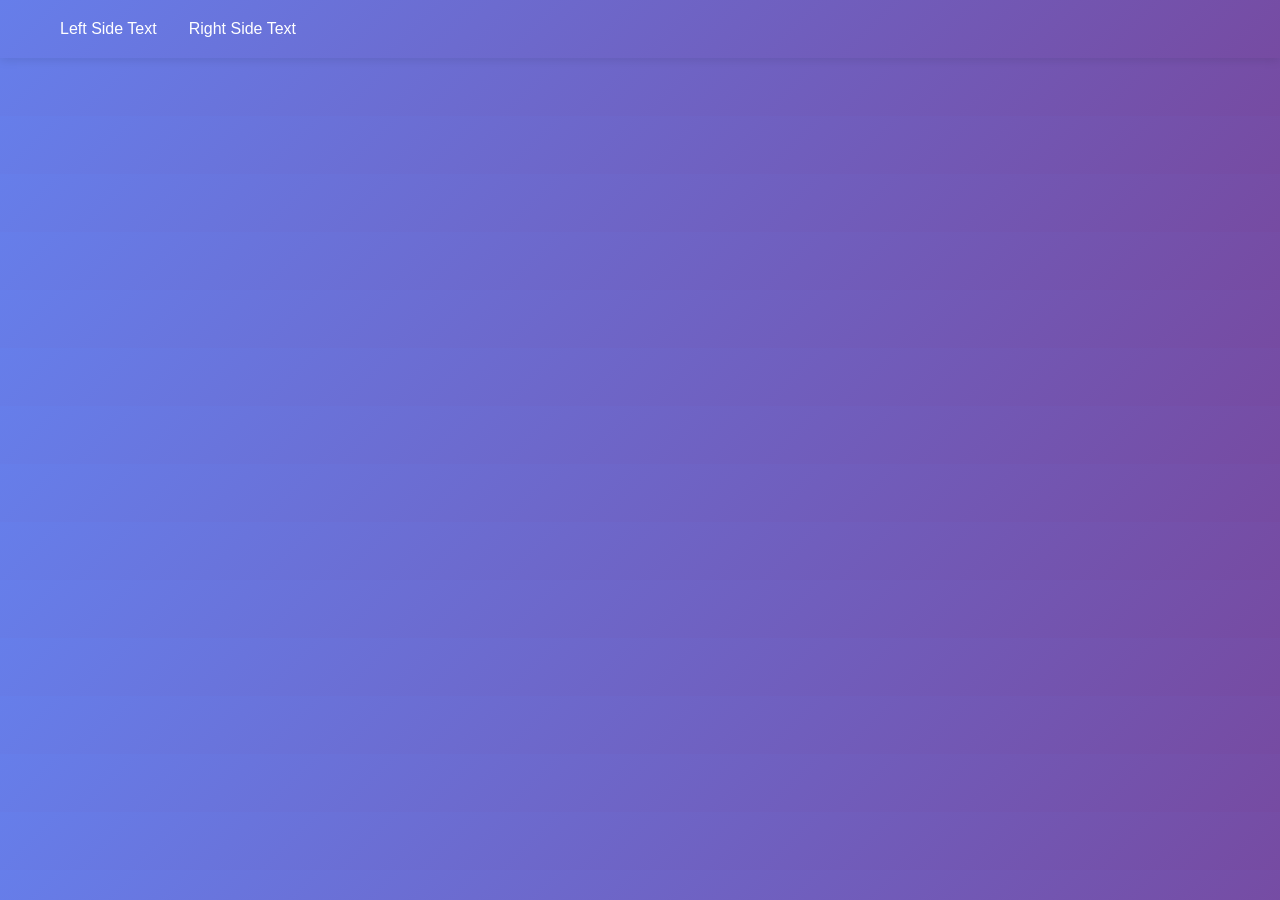
==== TypeRacer/index.html @ dba8a375 "initial commit" ====
<!doctype html>
<html>
    <head>
    <link rel="stylesheet" href="style.css">
    <title>MiniTypeRacer</title> 
    </head>
    <body>
        <nav class="navbar">
        <div class="container">
            <ul class="nav-links">
                <li><a class="leftText" id="leftText">Left Side Text</a></li>
                <li><a class="rightText" id="rightText">Right Side Text</a></li>
            </ul>
        </div>
        </nav>
        <p id="quote" class="quote"></p>
        
        <script src="script.js"></script>
    </body>
</html>
---- TypeRacer/style.css ----
* {
    margin: 0;
    padding: 0;
    box-sizing: border-box;
}

body {
    font-family: 'Segoe UI', Tahoma, Geneva, Verdana, sans-serif;
    line-height: 1.6;
    color: #333;
}

.container {
    max-width: 1200px;
    margin: 0 auto;
    padding: 0 20px;
}

.navbar {
    background: linear-gradient(135deg, #667eea 0%, #764ba2 100%);
    color: white;
    padding: 1rem 0;
    position: sticky;
    top: 0;
    z-index: 1000;
    box-shadow: 0 2px 10px rgba(0,0,0,0.1);
}

.navbar .container {
    display: flex;
    justify-content: space-between;
    align-items: center;
}

.logo {
    font-size: 1.5rem;
    font-weight: bold;
}

.nav-links {
    display: flex;
    list-style: none;
    gap: 2rem;
}

.nav-links a {
    color: white;
    background-color: transparent;
    border: none;
    text-decoration: none;
    transition: opacity 0.3s;
}

.nav-links a:hover {
    opacity: 0.8;
}

body{
    background: linear-gradient(135deg, #667eea 0%, #764ba2 100%);
}
.quote{
    position: fixed;
    top: 50%;
    left: 50%;
    font-size:32pt;

    transform: translate(-50%,-50%);
    color: black;
    border: none;
    cursor: pointer;
    z-index: 1000;
}

.correct {
  background-color: green;
}
.incorrect {
  background-color: red;
}
.current {
  text-decoration: underline;
}
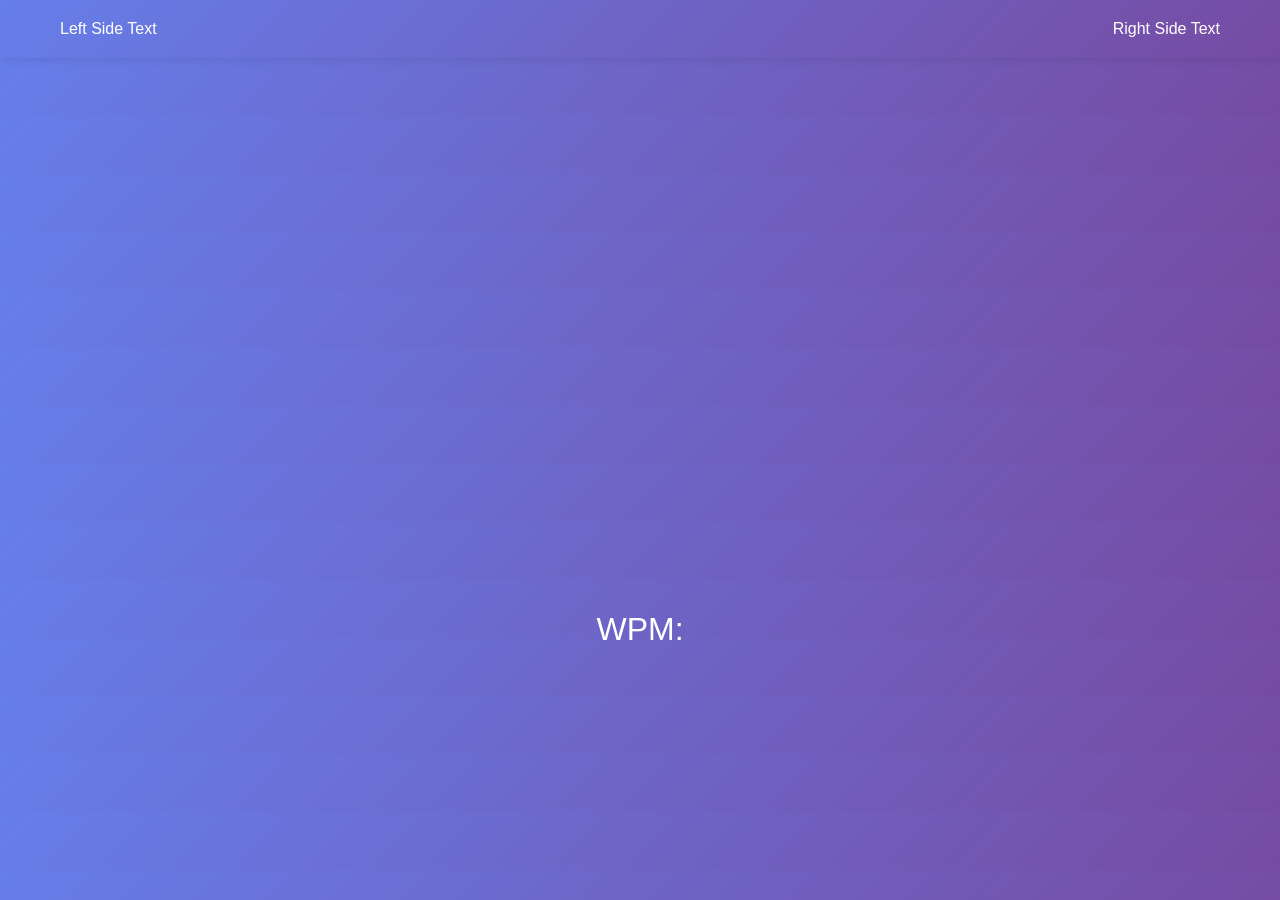
==== commit 1d2a831a: "WPM implemented" ====
--- a/TypeRacer/index.html
+++ b/TypeRacer/index.html
@@ -14,6 +14,7 @@
         </div>
         </nav>
         <p id="quote" class="quote"></p>
+        <p id="elapsedTime" class="elapsedTime">WPM: </p>
         
         <script src="script.js"></script>
     </body>
--- a/TypeRacer/style.css
+++ b/TypeRacer/style.css
@@ -41,7 +41,8 @@
 .nav-links {
     display: flex;
     list-style: none;
-    gap: 2rem;
+    width: 100%;
+    justify-content: space-between;
 }
 
 .nav-links a {
@@ -71,7 +72,15 @@
     cursor: pointer;
     z-index: 1000;
 }
+.elapsedTime{
+    position: fixed;
+    top: 70%;
+    left: 50%;
+    font-size: 24pt;
+    transform: translate(-50%,-50%);
+    color: white;
 
+}
 .correct {
   background-color: green;
 }
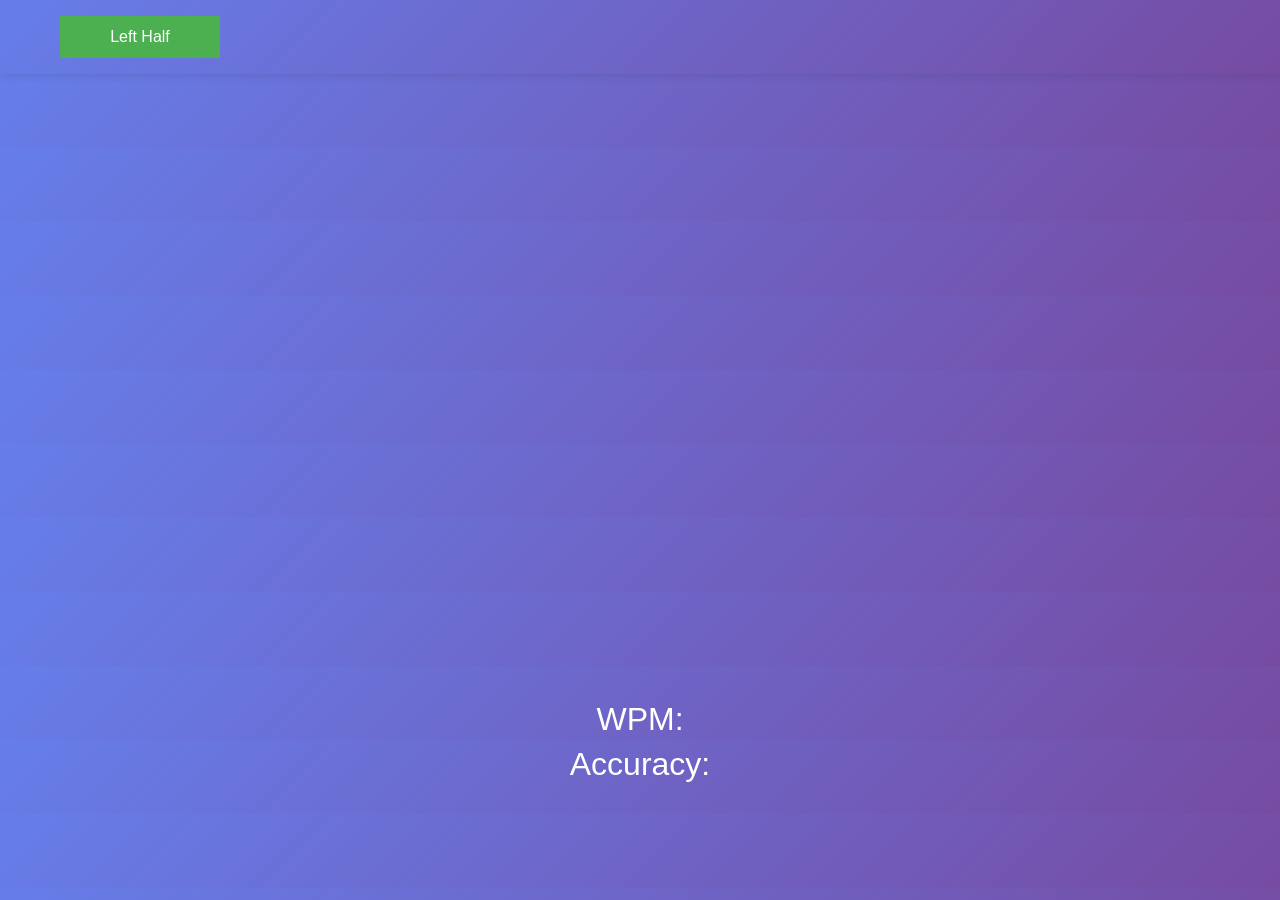
==== commit 403f5f64: "implemented side dropdown and full kb mode" ====
--- a/TypeRacer/index.html
+++ b/TypeRacer/index.html
@@ -3,19 +3,52 @@
     <head>
     <link rel="stylesheet" href="style.css">
     <title>MiniTypeRacer</title> 
+    <meta name="viewport" content="width=device-width, initial-scale=1.0">
     </head>
     <body>
         <nav class="navbar">
         <div class="container">
+            <!--
             <ul class="nav-links">
-                <li><a class="leftText" id="leftText">Left Side Text</a></li>
+                <li><a class="leftText" id="leftText">Left Side Text</a></li> 
                 <li><a class="rightText" id="rightText">Right Side Text</a></li>
+                <div class="dropdown">
+                    <button class="dropbtn" id="dropdown-btn">Left Half</button>
+                    <div class="dropdown-content" id="dropdown-menu">
+                        <a class="leftText" id="leftText">Left Side Typing</a>
+                        <a class="rightText" id="rightText">Right Side Typing</a>
+                    </div>
+                </div>
+            </ul>
+            <ul class="nav-links">
+                <div class="dropdown">
+                    <button class="dropbtn" id="dropdown-btn">Left Half</button>
+                    <div class="dropdown-content" id="dropdown-menu">
+                        <a class="leftText" id="leftText">Left Side Typing</a>
+                        <a class="rightText" id="rightText">Right Side Typing</a>
+                    </div>
+                </div>
+            </ul> -->
+            <ul class="nav-links">
+                <li class="nav-item">
+                    <div class="dropdown">
+                        <button class="dropbtn" id="dropdown-btn">Left Half</button>
+                        <div class="dropdown-content" id="dropdown-menu">
+                            <a class="leftText" id="leftText">Left Side Typing</a>
+                            <a class="rightText" id="rightText">Right Side Typing</a>
+                            <a class="justText" id="justText">Full Keyboard</a>
+                        </div>
+                    </div>
+                </li>
             </ul>
         </div>
         </nav>
         <p id="quote" class="quote"></p>
         <p id="elapsedTime" class="elapsedTime">WPM: </p>
+        <p id="accuracy" class="accuracy">Accuracy: </p>
         
+
+
         <script src="script.js"></script>
     </body>
 </html>
--- a/TypeRacer/style.css
+++ b/TypeRacer/style.css
@@ -9,6 +9,8 @@
     font-family: 'Segoe UI', Tahoma, Geneva, Verdana, sans-serif;
     line-height: 1.6;
     color: #333;
+    margin: 0;
+  overflow-x: hidden;
 }
 
 .container {
@@ -39,10 +41,16 @@
 }
 
 .nav-links {
-    display: flex;
-    list-style: none;
-    width: 100%;
-    justify-content: space-between;
+  display: flex;
+  justify-content: space-between;
+  align-items: center;
+  width: 100%;
+  list-style: none;
+  padding: 0;
+}
+
+.nav-item {
+  display: flex;
 }
 
 .nav-links a {
@@ -56,25 +64,38 @@
 .nav-links a:hover {
     opacity: 0.8;
 }
-
+.nav-item:last-child .dropdown-content {
+  right: 0;
+  left: auto;
+}
 body{
     background: linear-gradient(135deg, #667eea 0%, #764ba2 100%);
 }
-.quote{
-    position: fixed;
-    top: 50%;
-    left: 50%;
-    font-size:32pt;
-
-    transform: translate(-50%,-50%);
-    color: black;
-    border: none;
-    cursor: pointer;
-    z-index: 1000;
+.quote {
+  position: fixed;
+  top: 50%;
+  left: 50%;
+  transform: translate(-50%, -50%);
+  width: calc(100vw - 2rem);
+  max-width: 500px;
+  box-sizing: border-box;
+  font-size: clamp(1rem, 4vw, 2rem);
+  line-height: 1.4;
+  color: black;
+  z-index: 1000;
+  padding: 0 1rem;
 }
 .elapsedTime{
     position: fixed;
-    top: 70%;
+    top: 80%;
+    left: 50%;
+    font-size: 24pt;
+    transform: translate(-50%,-50%);
+    color: white;
+}
+.accuracy{
+    position: fixed;
+    top: 85%;
     left: 50%;
     font-size: 24pt;
     transform: translate(-50%,-50%);
@@ -90,3 +111,62 @@
 .current {
   text-decoration: underline;
 }
+.onLeft {
+  left: 5vw;
+  transform: translateY(-50%);
+  text-align: left;
+}
+
+.onRight {
+  right: 5vw;
+  left: auto;
+  transform: translateY(-50%);
+  text-align: right;
+}
+/* Style the dropdown button */
+.dropbtn {
+  background-color: #4CAF50;
+  color: white;
+  padding: 16px;
+  font-size: 16px;
+  border: none;
+  cursor: pointer; /* */
+  padding: 12px 16px;
+  width: 160px;
+}
+
+/* The container <div> - needed to position the dropdown content */
+.dropdown {
+  position: relative; /* */
+  display: inline-block;
+  
+}
+
+/* Dropdown Content (Hidden by Default) */
+.dropdown-content {
+  display: none; /* */
+  position: absolute; /* */
+  background-color: #f9f9f9;
+  width: 160px;
+  box-shadow: 0px 8px 16px 0px rgba(0,0,0,0.2);
+  z-index: 1;
+}
+
+/* Links inside the dropdown */
+.dropdown-content a {
+  color: black;
+  padding: 12px 16px;
+  text-decoration: none;
+  display: block; /* */
+  transition: background-color 0.3s ease;
+}
+
+/* Change color of dropdown links on hover */
+.dropdown-content a:hover {
+  background-color: gray; /* */
+}
+
+/* Class to show the dropdown content (added by JS) */
+.show {
+  display: block; /* */
+}
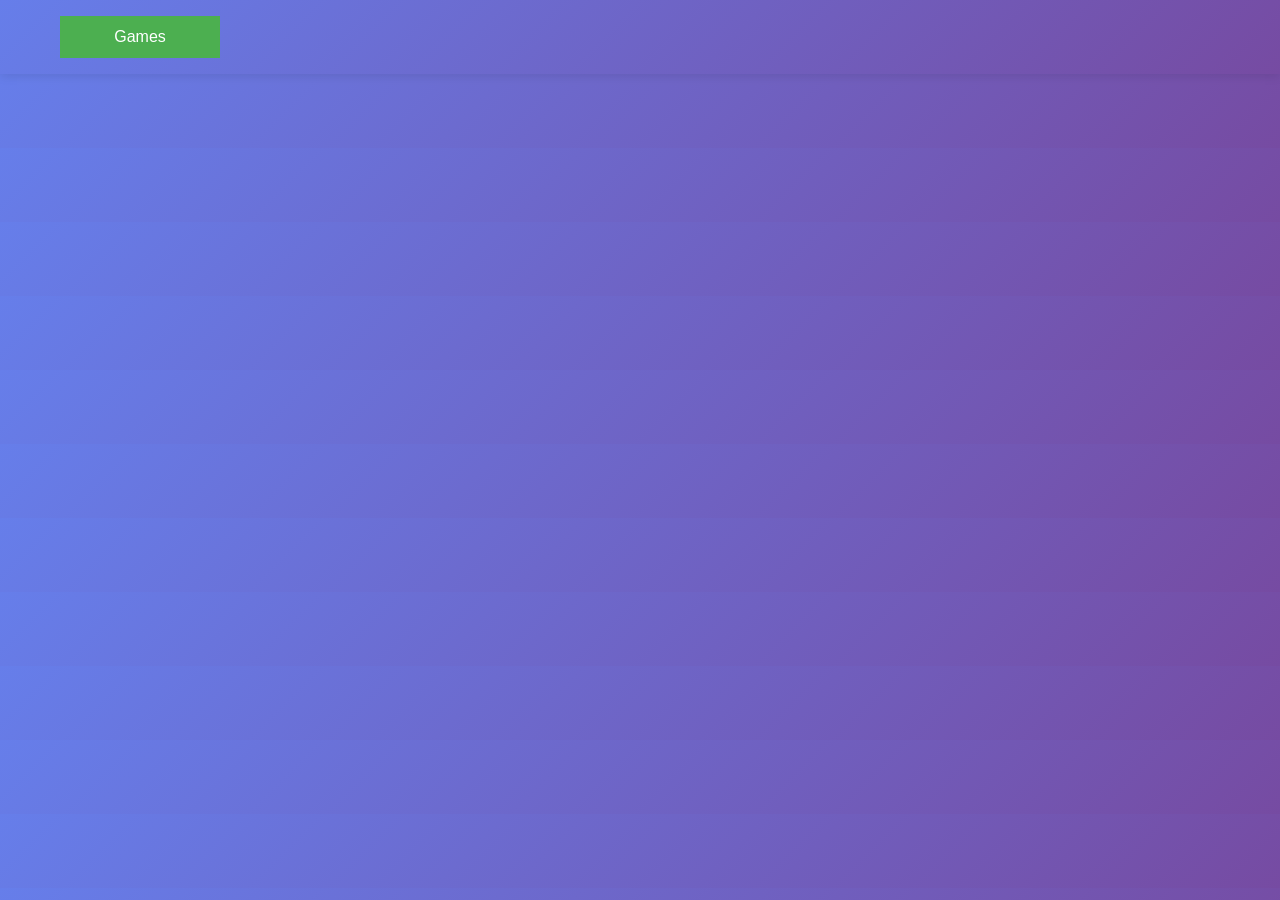
==== commit c794fc27: "basic implementation of aimtrainer in the typing dropdown bar" ====
--- a/TypeRacer/index.html
+++ b/TypeRacer/index.html
@@ -8,35 +8,15 @@
     <body>
         <nav class="navbar">
         <div class="container">
-            <!--
-            <ul class="nav-links">
-                <li><a class="leftText" id="leftText">Left Side Text</a></li> 
-                <li><a class="rightText" id="rightText">Right Side Text</a></li>
-                <div class="dropdown">
-                    <button class="dropbtn" id="dropdown-btn">Left Half</button>
-                    <div class="dropdown-content" id="dropdown-menu">
-                        <a class="leftText" id="leftText">Left Side Typing</a>
-                        <a class="rightText" id="rightText">Right Side Typing</a>
-                    </div>
-                </div>
-            </ul>
-            <ul class="nav-links">
-                <div class="dropdown">
-                    <button class="dropbtn" id="dropdown-btn">Left Half</button>
-                    <div class="dropdown-content" id="dropdown-menu">
-                        <a class="leftText" id="leftText">Left Side Typing</a>
-                        <a class="rightText" id="rightText">Right Side Typing</a>
-                    </div>
-                </div>
-            </ul> -->
             <ul class="nav-links">
                 <li class="nav-item">
                     <div class="dropdown">
-                        <button class="dropbtn" id="dropdown-btn">Left Half</button>
+                        <button class="dropbtn" id="dropdown-btn">Games</button>
                         <div class="dropdown-content" id="dropdown-menu">
                             <a class="leftText" id="leftText">Left Side Typing</a>
                             <a class="rightText" id="rightText">Right Side Typing</a>
                             <a class="justText" id="justText">Full Keyboard</a>
+                            <a class="btn" id="btn">Mini AimTrainer</a>
                         </div>
                     </div>
                 </li>
@@ -46,7 +26,21 @@
         <p id="quote" class="quote"></p>
         <p id="elapsedTime" class="elapsedTime">WPM: </p>
         <p id="accuracy" class="accuracy">Accuracy: </p>
+         <p type="tmr" class="tmr" id="tmr">Timer</p>
+
+        <button type="circle" class="circle correct" id="circle">
+            Click Me!
+        </button>
+        <button type="circle" class="circle incorrect" id="redCircle">
+            Click Me!
+        </button>
         
+        <p type="score" class="score" id="score">
+            Score: 0
+        </p>
+        <p type="score" class="finalscore" id="finalscore">
+            Score: 0
+        </p>
 
 
         <script src="script.js"></script>
--- a/TypeRacer/style.css
+++ b/TypeRacer/style.css
@@ -170,3 +170,46 @@
 .show {
   display: block; /* */
 }
+/* aimtrainer css */
+.circle {
+  position: fixed;
+  top: var(--rand-y);
+  left: var(--rand-x);
+  width: 100px;
+  height: 100px;
+  border-radius: 50%;
+  border: none;
+  color: white;
+  padding: 15px 32px;
+  text-align: center;
+  text-decoration: none;
+  display: inline-block;
+  font-size: 16px;
+  cursor: pointer; 
+}
+
+.disabled{
+    opacity:0;
+}
+.tmr{
+    color:white;
+    top:30%;
+    left: 50%;
+    position:fixed;
+    transform: translateX(-50%);
+}
+.score{
+    color:white;
+    position:fixed;
+    top:93%;
+    left:93%;
+    font-size:20px;
+}
+.finalscore{
+    color:white;
+    position:fixed;
+    top:30%;
+    left: 50%;
+    transform: translateX(-50%);
+    font-size:40px;
+}
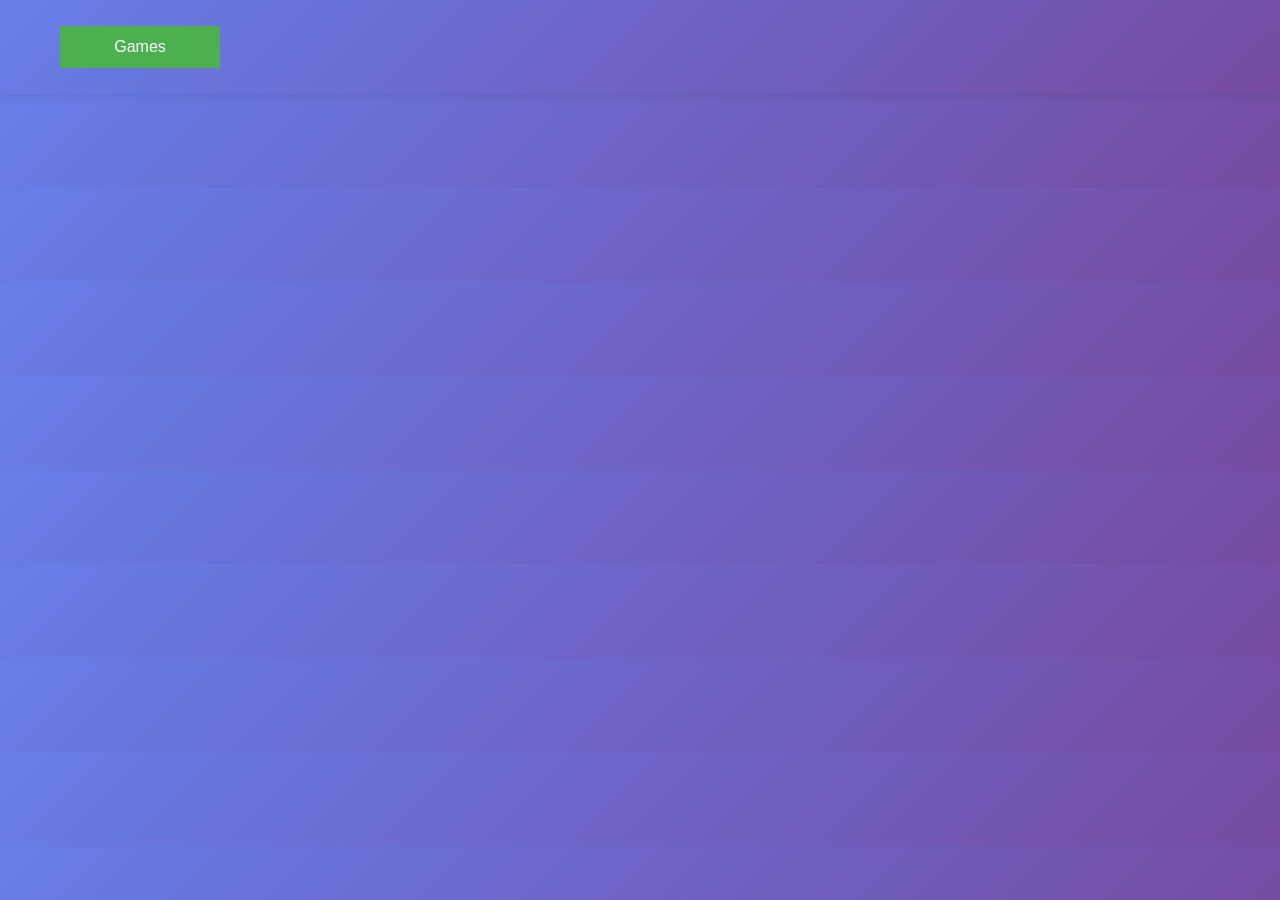
==== commit bee17520: "stats relocated to navbar" ====
--- a/TypeRacer/index.html
+++ b/TypeRacer/index.html
@@ -21,12 +21,35 @@
                     </div>
                 </li>
             </ul>
+            <ul class="nav-right">
+                <li>
+                    <a type="score" id="score">
+                        <span class="stat-label">Score:</span> <span class="stat-value">0</span> 
+                    </a>
+                </li>
+                <li>
+                    <a type="tmr" id="tmr">
+                        <span class="stat-label">Timer:</span> <span class="stat-value">0:00</span>
+                    </a>
+                </li>
+                <li>
+                    <a id="elapsedTime">
+                        <span class="stat-label">WPM:</span> <span class="stat-value">0</span>
+                    </a>
+                </li>
+                <li>
+                    <a id="accuracy">
+                        <span class="stat-label">Accuracy:</span> <span class="stat-value">0%</span>
+                    </a>
+                </li>
+            </ul>
         </div>
+        
         </nav>
         <p id="quote" class="quote"></p>
-        <p id="elapsedTime" class="elapsedTime">WPM: </p>
+        <!--<p id="elapsedTime" class="elapsedTime">WPM: </p>
         <p id="accuracy" class="accuracy">Accuracy: </p>
-         <p type="tmr" class="tmr" id="tmr">Timer</p>
+        <p type="tmr" class="tmr" id="tmr">Timer</p>-->
 
         <button type="circle" class="circle correct" id="circle">
             Click Me!
@@ -34,13 +57,11 @@
         <button type="circle" class="circle incorrect" id="redCircle">
             Click Me!
         </button>
-        
+        <!--
         <p type="score" class="score" id="score">
             Score: 0
-        </p>
-        <p type="score" class="finalscore" id="finalscore">
-            Score: 0
-        </p>
+        </p>-->
+
 
 
         <script src="script.js"></script>
--- a/TypeRacer/style.css
+++ b/TypeRacer/style.css
@@ -33,6 +33,7 @@
     display: flex;
     justify-content: space-between;
     align-items: center;
+    padding: 10px 20px;
 }
 
 .logo {
@@ -63,6 +64,32 @@
 
 .nav-links a:hover {
     opacity: 0.8;
+}
+.nav-right {
+  display: flex;
+  align-items: center;
+  width: 700px;      /* fixed width for whole container */
+  justify-content: space-between; /* fixed slots evenly spread */
+  list-style: none;
+  padding: 0;
+  margin: 0;
+  color: white;
+  font-weight: 600;
+}
+
+.nav-right li {
+  width: 130px;           /* fixed slot width */
+  text-align: center;    /* center the text horizontally */
+  display: flex;
+  flex-direction: column; /* stack children vertically */
+  justify-content: center; /* optional: center vertically */
+  align-items: center;    /* center horizontally */
+  line-height: 1.2;       /* adjust spacing */
+}
+.nav-right li a,
+.nav-right li p {
+  word-break: break-word; /* prevent overflow */
+  white-space: normal;    /* allow wrapping */
 }
 .nav-item:last-child .dropdown-content {
   right: 0;
@@ -85,23 +112,7 @@
   z-index: 1000;
   padding: 0 1rem;
 }
-.elapsedTime{
-    position: fixed;
-    top: 80%;
-    left: 50%;
-    font-size: 24pt;
-    transform: translate(-50%,-50%);
-    color: white;
-}
-.accuracy{
-    position: fixed;
-    top: 85%;
-    left: 50%;
-    font-size: 24pt;
-    transform: translate(-50%,-50%);
-    color: white;
-
-}
+
 .correct {
   background-color: green;
 }
@@ -191,25 +202,4 @@
 .disabled{
     opacity:0;
 }
-.tmr{
-    color:white;
-    top:30%;
-    left: 50%;
-    position:fixed;
-    transform: translateX(-50%);
-}
-.score{
-    color:white;
-    position:fixed;
-    top:93%;
-    left:93%;
-    font-size:20px;
-}
-.finalscore{
-    color:white;
-    position:fixed;
-    top:30%;
-    left: 50%;
-    transform: translateX(-50%);
-    font-size:40px;
-}
+
